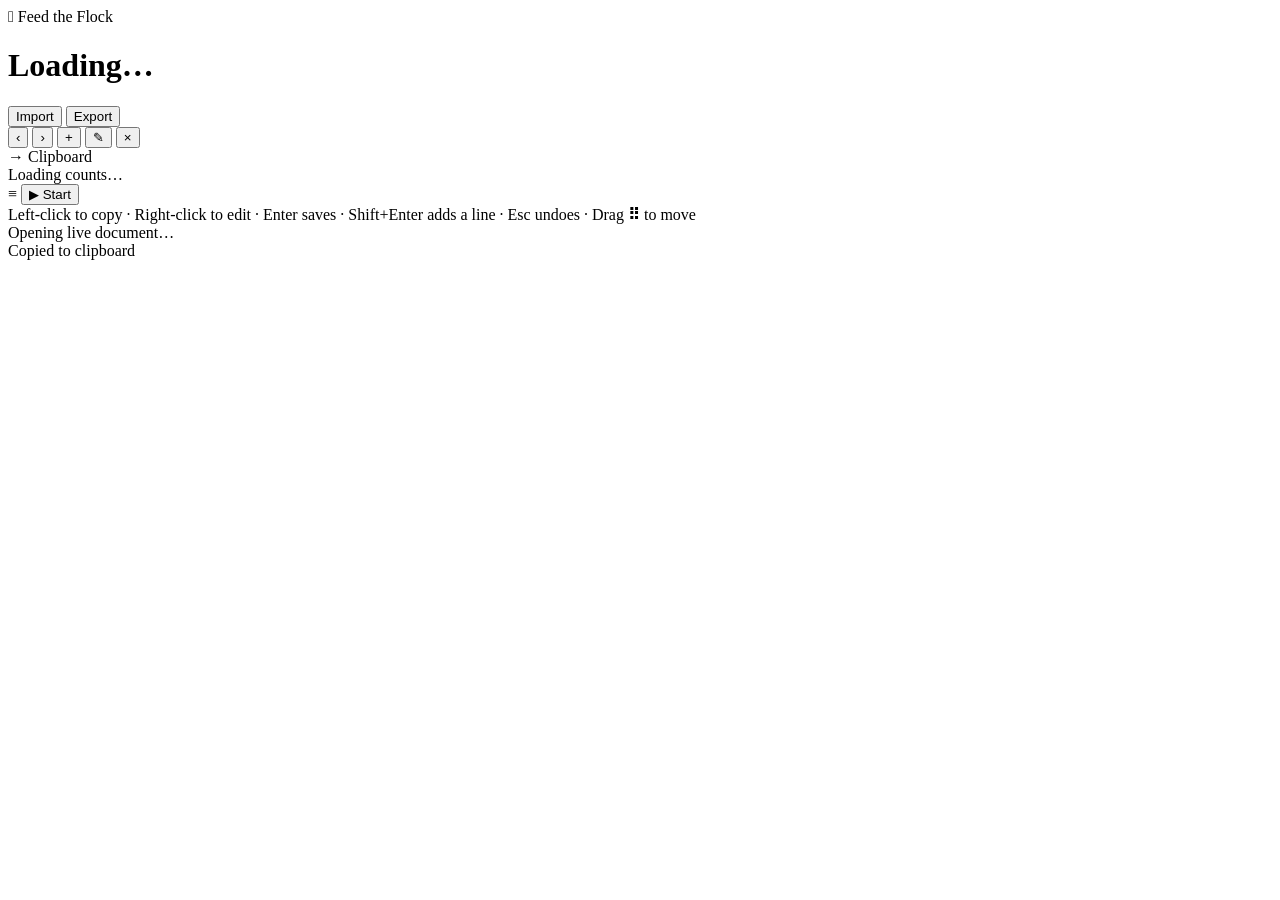
==== workspace/index.html @ 04d94d8b "Initial Feed the Flock release candidate" ====
<!doctype html>
<html lang="en">
<head>
  <meta charset="utf-8">
  <meta name="viewport" content="width=device-width, initial-scale=1">
  <title>Feed the Flock</title>
  <link rel="stylesheet" href="/styles/theme.css">
  <link rel="stylesheet" href="/styles/controls.css">
  <link rel="stylesheet" href="/styles/overlays.css">
  <link rel="stylesheet" href="/styles/document.css">
  <link rel="stylesheet" href="/styles/notes.css">
  <link rel="stylesheet" href="/styles/responsive.css">
</head>
<body>
  <header>
    <div class="eyebrow"><span class="brand-icon">󰳆</span> Feed the Flock</div>
    <div class="title-row">
      <h1 id="title">Loading…</h1>
      <div class="bucket-management" aria-label="Import and export bucket">
        <button class="bucket-action bucket-transfer" id="bucket-import" title="Import Markdown bucket (I)">Import</button>
        <button class="bucket-action bucket-transfer" id="bucket-export" title="Export bucket as Markdown (X)">Export</button>
      </div>
    </div>
  </header>
  <div id="controls-sentinel"></div>
  <div id="workspace-controls" class="workspace-controls">
    <div class="bucket-row">
      <div id="bucket-train" class="bucket-train" role="tablist" aria-label="Buckets"></div>
      <button class="bucket-action" id="bucket-left" title="Move bucket left">‹</button>
      <button class="bucket-action" id="bucket-right" title="Move bucket right">›</button>
      <button class="bucket-action" id="bucket-add" title="Create bucket">+</button>
      <button class="bucket-action" id="bucket-rename" title="Rename bucket">✎</button>
      <button class="bucket-action delete" id="bucket-delete" title="Delete bucket">×</button>
    </div>
    <div class="delivery-block">
      <div class="target-row delivery-row">
        <label title="Deliver to" aria-label="Deliver to">→</label>
        <span id="target-name" class="target-value">Clipboard</span>
      </div>
      <div id="bucket-stats" class="bucket-stats" aria-live="polite">
        <span id="bucket-stats-text">Loading counts…</span>
      </div>
    </div>
    <div class="target-row queue-row">
      <label title="Feed queue" aria-label="Feed queue">≡</label>
      <button id="feed-toggle" class="feed-toggle" type="button">▶ Start</button>
      <div id="feed-queue-list" class="feed-queue-list" aria-live="polite"></div>
    </div>
  </div>
  <div class="workspace-meta">
    <div class="instructions">Left-click to copy · Right-click to edit · Enter saves · Shift+Enter adds a line · Esc undoes · Drag <strong>⠿</strong> to move</div>
    <div id="status" aria-live="polite">Opening live document…</div>
  </div>
  <main id="document"></main>
  <div id="toast" role="status" aria-live="polite">Copied to clipboard</div>
  <div id="modal-backdrop" class="modal-backdrop" hidden>
    <form id="modal-card" class="modal-card" role="dialog" aria-modal="true" aria-labelledby="modal-title">
      <div class="modal-eyebrow"><span class="brand-icon">󰳆</span> Feed the Flock</div>
      <h2 id="modal-title"></h2>
      <p id="modal-message" class="modal-message"></p>
      <input id="modal-input" class="modal-input" maxlength="50" autocomplete="off">
      <div class="modal-actions">
        <button id="modal-cancel" class="modal-button" type="button">Cancel</button>
        <button id="modal-secondary" class="modal-button danger" type="button" hidden></button>
        <button id="modal-confirm" class="modal-button primary" type="submit">Confirm</button>
      </div>
    </form>
  </div>
  <script type="module" src="/js/app.js"></script>
</body>
</html>
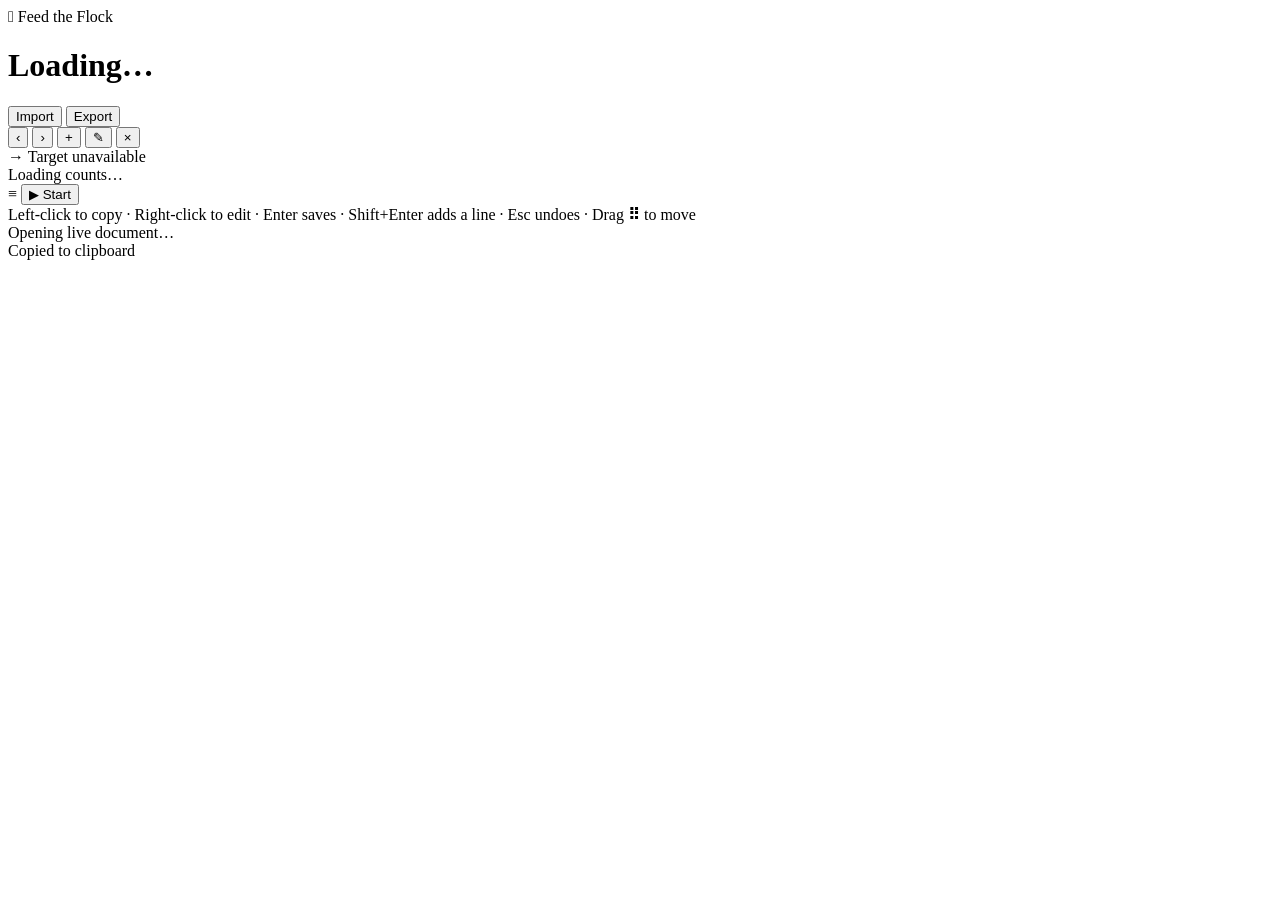
==== commit a1c1ecb6: "Remove clipboard delivery target" ====
--- a/workspace/index.html
+++ b/workspace/index.html
@@ -35,7 +35,7 @@
     <div class="delivery-block">
       <div class="target-row delivery-row">
         <label title="Deliver to" aria-label="Deliver to">→</label>
-        <span id="target-name" class="target-value">Clipboard</span>
+        <span id="target-name" class="target-value">Target unavailable</span>
       </div>
       <div id="bucket-stats" class="bucket-stats" aria-live="polite">
         <span id="bucket-stats-text">Loading counts…</span>
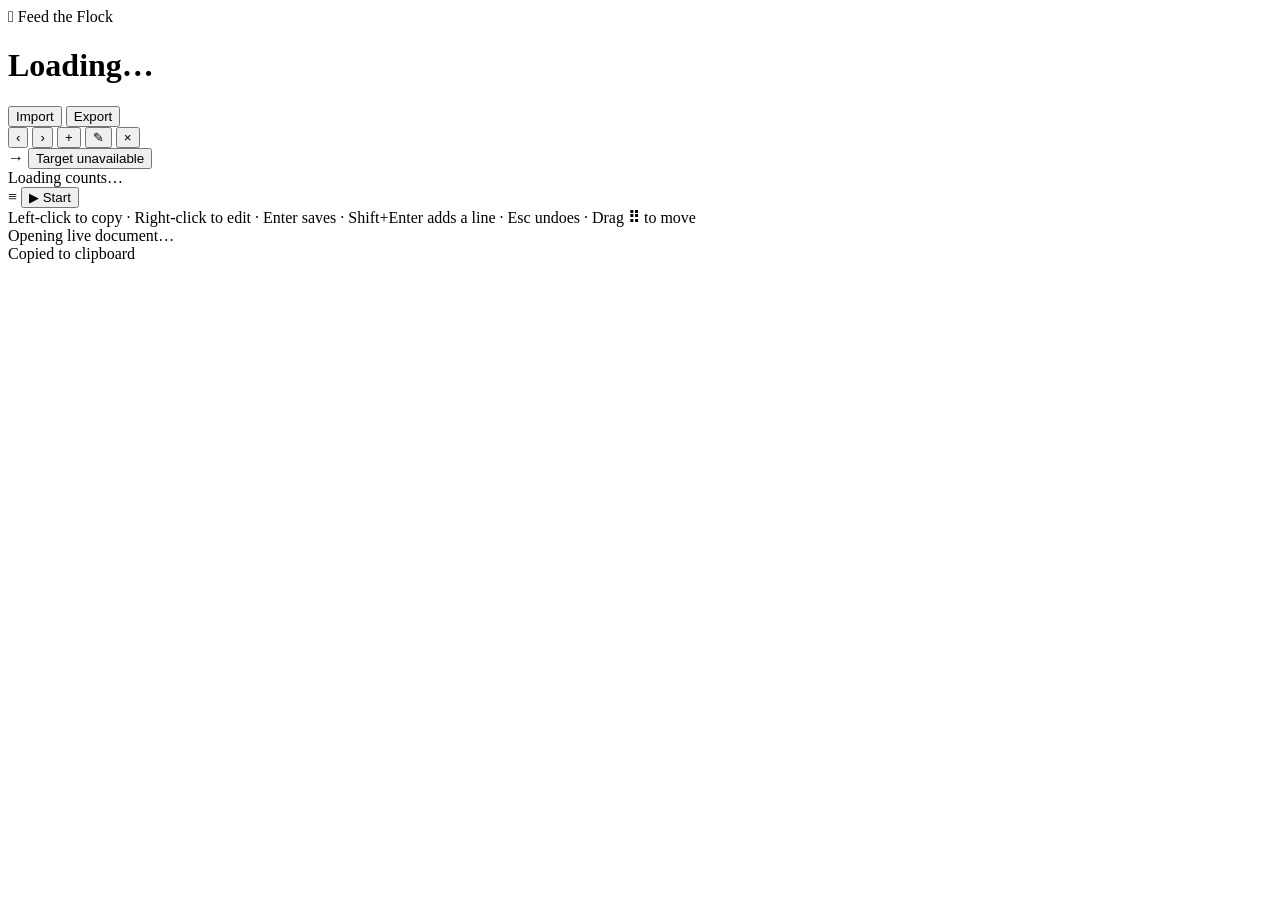
==== commit 71629294: "Add safe workspace routing controls" ====
--- a/workspace/index.html
+++ b/workspace/index.html
@@ -13,7 +13,7 @@
 </head>
 <body>
   <header>
-    <div class="eyebrow"><span class="brand-icon">󰳆</span> Feed the Flock</div>
+    <div class="eyebrow"><span class="brand-icon">󰆚</span> Feed the Flock</div>
     <div class="title-row">
       <h1 id="title">Loading…</h1>
       <div class="bucket-management" aria-label="Import and export bucket">
@@ -35,7 +35,8 @@
     <div class="delivery-block">
       <div class="target-row delivery-row">
         <label title="Deliver to" aria-label="Deliver to">→</label>
-        <span id="target-name" class="target-value">Target unavailable</span>
+        <button id="target-name" class="target-value routing-trigger" type="button"
+          aria-haspopup="dialog" title="Configure delivery routing">Target unavailable</button>
       </div>
       <div id="bucket-stats" class="bucket-stats" aria-live="polite">
         <span id="bucket-stats-text">Loading counts…</span>
@@ -55,7 +56,7 @@
   <div id="toast" role="status" aria-live="polite">Copied to clipboard</div>
   <div id="modal-backdrop" class="modal-backdrop" hidden>
     <form id="modal-card" class="modal-card" role="dialog" aria-modal="true" aria-labelledby="modal-title">
-      <div class="modal-eyebrow"><span class="brand-icon">󰳆</span> Feed the Flock</div>
+      <div class="modal-eyebrow"><span class="brand-icon">󰆚</span> Feed the Flock</div>
       <h2 id="modal-title"></h2>
       <p id="modal-message" class="modal-message"></p>
       <input id="modal-input" class="modal-input" maxlength="50" autocomplete="off">
@@ -66,6 +67,36 @@
       </div>
     </form>
   </div>
+  <div id="routing-backdrop" class="modal-backdrop" hidden>
+    <form id="routing-card" class="modal-card routing-card" role="dialog" aria-modal="true"
+      aria-labelledby="routing-title">
+      <div class="modal-eyebrow"><span class="brand-icon">󰆚</span> Feed the Flock</div>
+      <h2 id="routing-title">Delivery routing</h2>
+      <p class="modal-message">Changes apply together and only while the feed is stopped.</p>
+      <div class="routing-fields">
+        <label class="routing-field">
+          <span>Target</span>
+          <select id="routing-target" required></select>
+          <small id="routing-target-help"></small>
+        </label>
+        <label class="routing-field">
+          <span>Mode</span>
+          <select id="routing-mode"></select>
+          <small id="routing-mode-help"></small>
+        </label>
+        <label class="routing-field">
+          <span>Order</span>
+          <select id="routing-order"></select>
+          <small id="routing-order-help"></small>
+        </label>
+      </div>
+      <p id="routing-message" class="routing-message" aria-live="polite"></p>
+      <div class="modal-actions">
+        <button id="routing-cancel" class="modal-button" type="button">Cancel</button>
+        <button id="routing-apply" class="modal-button primary" type="submit">Apply routing</button>
+      </div>
+    </form>
+  </div>
   <script type="module" src="/js/app.js"></script>
 </body>
 </html>
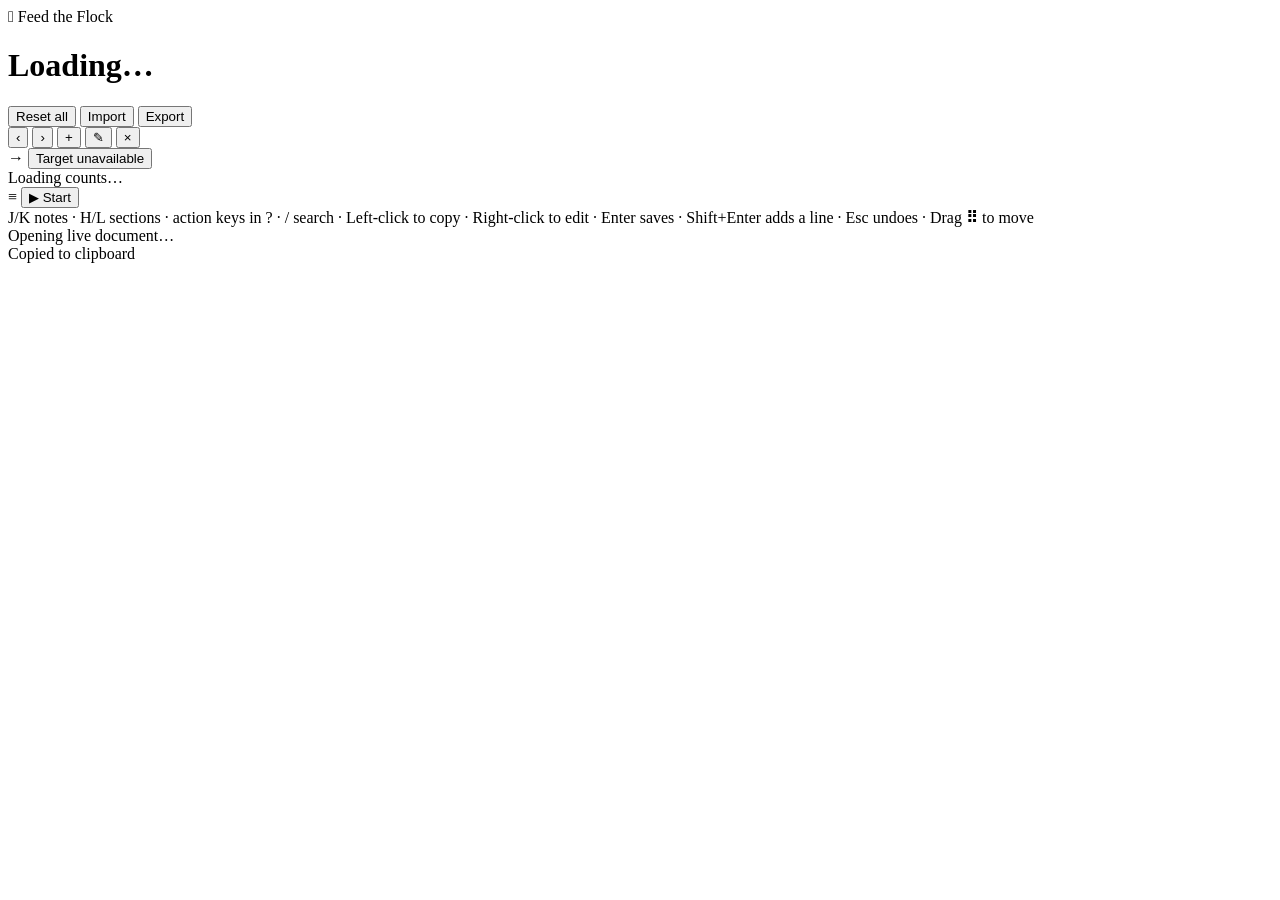
==== commit 1ff3f13d: "Checkpoint restored viewer improvements" ====
--- a/workspace/index.html
+++ b/workspace/index.html
@@ -17,6 +17,8 @@
     <div class="title-row">
       <h1 id="title">Loading…</h1>
       <div class="bucket-management" aria-label="Import and export bucket">
+        <button class="bucket-action bucket-transfer" id="reset-all"
+          title="Mark every note in every bucket as unsent">Reset all</button>
         <button class="bucket-action bucket-transfer" id="bucket-import" title="Import Markdown bucket (I)">Import</button>
         <button class="bucket-action bucket-transfer" id="bucket-export" title="Export bucket as Markdown (X)">Export</button>
       </div>
@@ -48,8 +50,14 @@
       <div id="feed-queue-list" class="feed-queue-list" aria-live="polite"></div>
     </div>
   </div>
+  <div id="viewer-search" class="viewer-search" role="search" hidden>
+    <input id="viewer-search-input" type="search" autocomplete="off"
+      placeholder="Search headings and notes" aria-label="Search headings and notes">
+    <span id="viewer-search-count" class="viewer-search-count" aria-live="polite">0/0</span>
+    <button id="viewer-search-close" type="button" title="Close search (Escape)" aria-label="Close search">×</button>
+  </div>
   <div class="workspace-meta">
-    <div class="instructions">Left-click to copy · Right-click to edit · Enter saves · Shift+Enter adds a line · Esc undoes · Drag <strong>⠿</strong> to move</div>
+    <div class="instructions">J/K notes · H/L sections · action keys in ? · / search · Left-click to copy · Right-click to edit · Enter saves · Shift+Enter adds a line · Esc undoes · Drag <strong>⠿</strong> to move</div>
     <div id="status" aria-live="polite">Opening live document…</div>
   </div>
   <main id="document"></main>
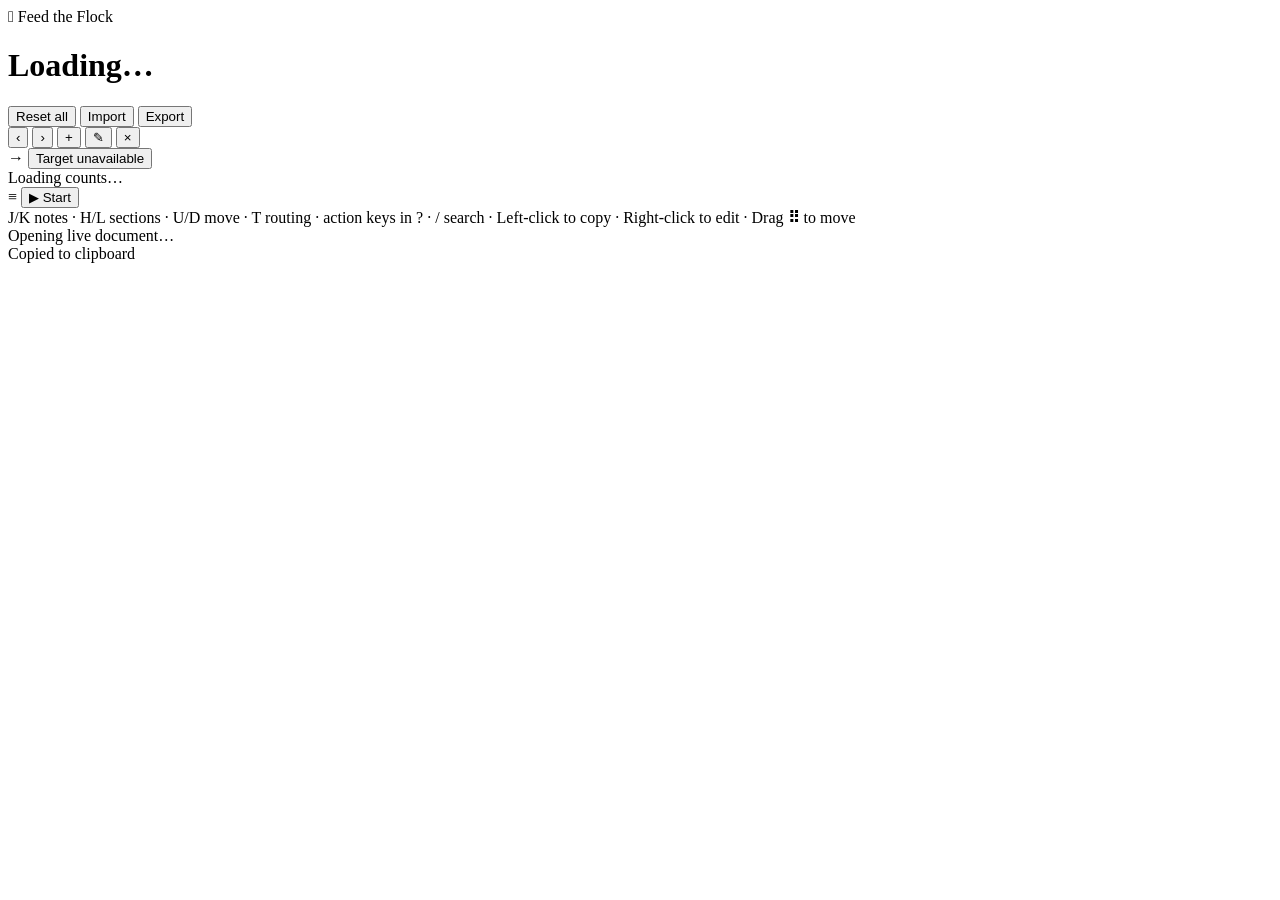
==== commit 67c8c2d2: "Prepare Feed the Flock 0.4.0" ====
--- a/workspace/index.html
+++ b/workspace/index.html
@@ -57,7 +57,7 @@
     <button id="viewer-search-close" type="button" title="Close search (Escape)" aria-label="Close search">×</button>
   </div>
   <div class="workspace-meta">
-    <div class="instructions">J/K notes · H/L sections · action keys in ? · / search · Left-click to copy · Right-click to edit · Enter saves · Shift+Enter adds a line · Esc undoes · Drag <strong>⠿</strong> to move</div>
+    <div class="instructions">J/K notes · H/L sections · U/D move · T routing · action keys in ? · / search · Left-click to copy · Right-click to edit · Drag <strong>⠿</strong> to move</div>
     <div id="status" aria-live="polite">Opening live document…</div>
   </div>
   <main id="document"></main>
@@ -81,6 +81,7 @@
       <div class="modal-eyebrow"><span class="brand-icon">󰆚</span> Feed the Flock</div>
       <h2 id="routing-title">Delivery routing</h2>
       <p class="modal-message">Changes apply together and only while the feed is stopped.</p>
+      <p class="routing-shortcuts">J/K or ↑/↓ choose · Tab changes field · Enter applies · Esc cancels</p>
       <div class="routing-fields">
         <label class="routing-field">
           <span>Target</span>
